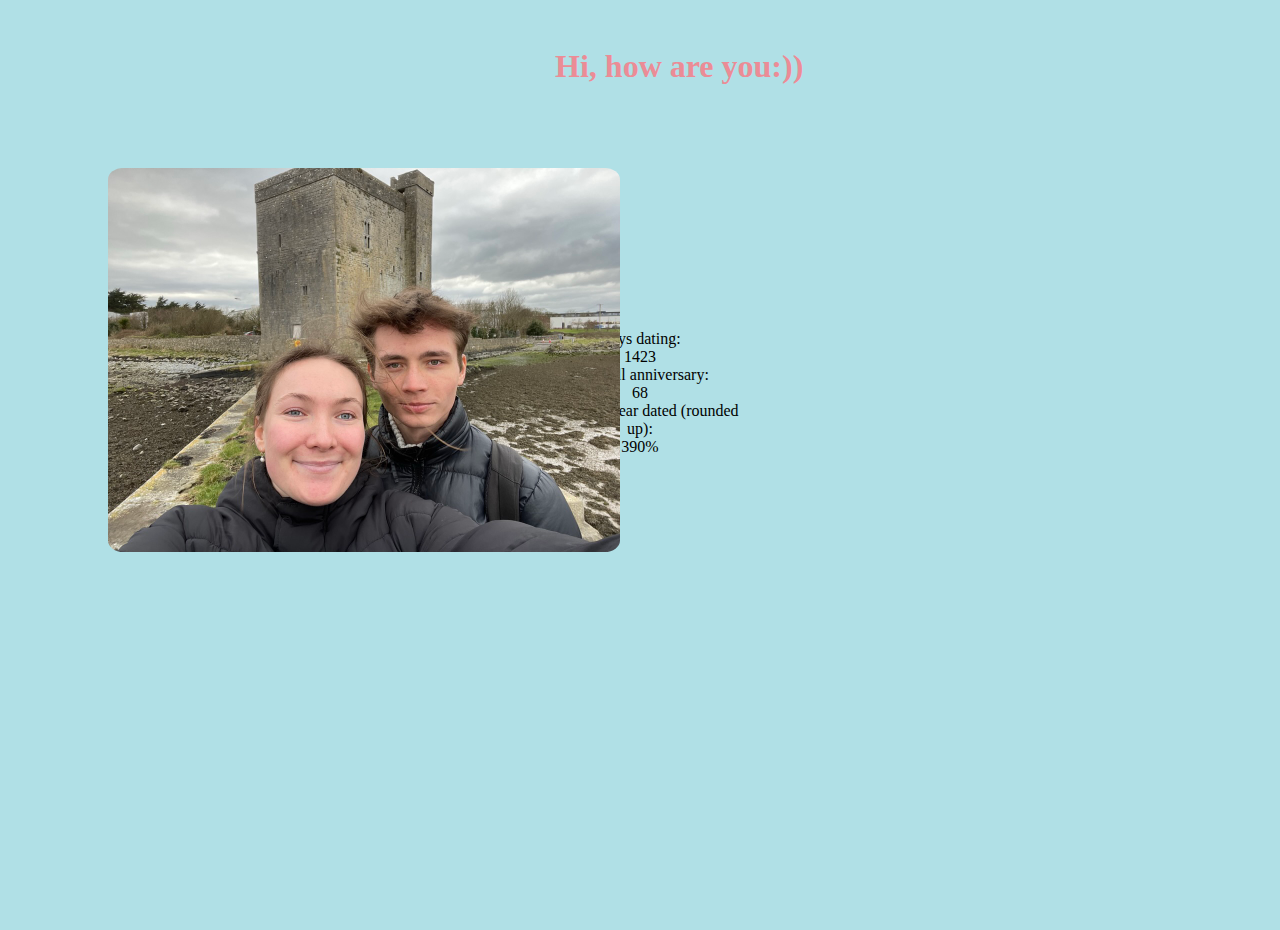
==== index.html @ 4d2aea7f "Rename datingfor.html to index.html" ====
<!DOCTYPE html>
<html lang="en">
<head>
    <meta charset="UTF-8">
    <meta http-equiv="X-UA-Compatible" content="IE=edge">
    <meta name="viewport" content="width=device-width, initial-scale=1.0">
    <title>Document</title>

    <link rel="stylesheet" href="style.css">
</head>
<body>  
        
        <h1 class="h1">Hi, how are you:))</h1>
        <dev class="content">
    


                <script>
                // To set two dates to two variables
                var date1 = new Date("09/01/2022");
                var present_date = new Date();
                
                // To calculate the time difference of two dates
                var Difference_In_Time = present_date.getTime() - date1.getTime();
                
                // To calculate the no. of days between two dates
                var Result = Math.round(Difference_In_Days = Difference_In_Time / (1000 * 3600 * 24));
                
                //To display the final no. of days (result)
                document.write("Days dating:  <br>"
                        + Result);


                // One day Time in ms (milliseconds)
                var one_day = 1000 * 60 * 60 * 24
                
                // To set present_dates to two variables
                var present_date = new Date();
                
                // 0-11 is Month in JavaScript
                var anniversary_day = new Date(present_date.getFullYear(), 9, 1)
                
                if (present_date.getMonth() == 9 && present_date.getdate() > 1)
                anniversary_day.setFullYear(anniversary_day.getFullYear() + 1)
                
                // To Calculate the result in milliseconds and then converting into days
                var ResultTill = Math.round(anniversary_day.getTime() - present_date.getTime()) / (one_day);
                
                // To remove the decimals from the (Result) resulting days value
                var Final_Result = ResultTill.toFixed(0);
                
                //To display the final_result value
                document.write("<br> Days till anniversary:  <br>" 
                        + Final_Result);

                var ResultPercent = Math.round(((Difference_In_Time / (1000 * 3600 * 24)) / 365)*100)

                document.write('<br> Percent of year dated (rounded up):  <br>'
                        + ResultPercent + "%");
                
                </script>

        </dev>

<img class="picture" src="picofus.jpg">







</body>
</html>
---- style.css ----
body {
  background-color: powderblue;
  font-family: Papyrus, fantasy;
}

.content {
    width: 200px;
    height: 600px;
    text-align: center;
    position:absolute;
    top:70%;
    left:50%;
    margin-left:-100px;/* half width*/
    margin-top:-300px;/* half height*/
}

.picture {


  position:absolute;
  width: 512px;
  height: 384px;
  text-align: center;

  margin-left:100px;/* half width*/
  margin-top:160px;/* half height*/
  border-radius: 3%;

}

.h1 {

  width: 600px;
  height: 600px;
  text-align: center;
  position:absolute;
  margin-left:29%;/* half width*/
  margin-top:40px;/* half height*/
  color:rgb(235, 140, 150);

}
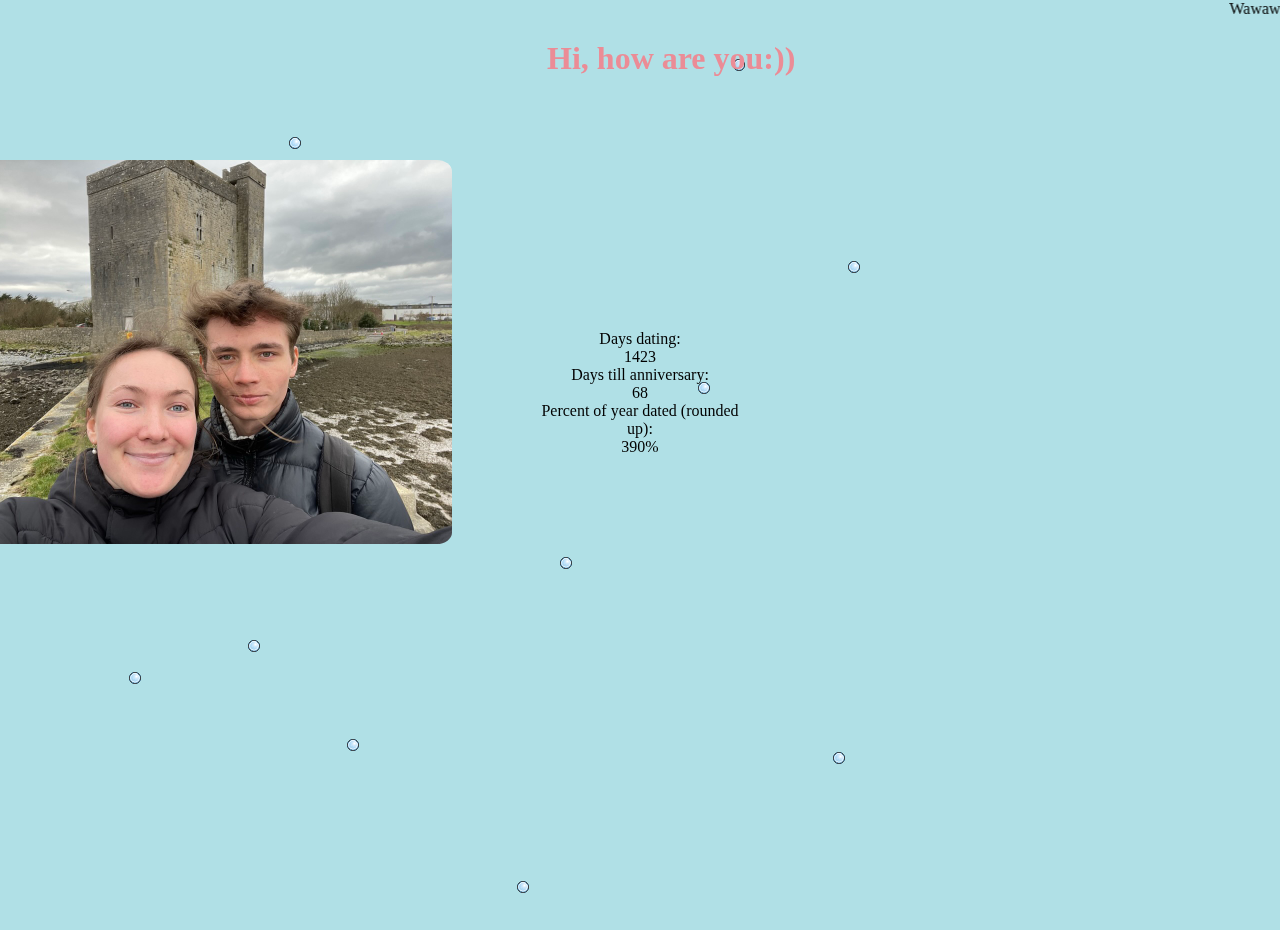
==== commit 383cc53f: "Add files via upload" ====
--- a/index.html
+++ b/index.html
@@ -4,18 +4,128 @@
     <meta charset="UTF-8">
     <meta http-equiv="X-UA-Compatible" content="IE=edge">
     <meta name="viewport" content="width=device-width, initial-scale=1.0">
-    <title>Document</title>
+    <title>Barney and Kim's page</title>
 
     <link rel="stylesheet" href="style.css">
 </head>
 <body>  
+    <div id="bubble-container"></div>
+    <script>
+      //Bubble Script by Lisa (issa@lissaexplains.com, http://lissaexplains.com)
+      //Based on code by Altan d.o.o. (snow@altan.hr)
+      //For full source code and installation instructions to this script, visit http://www.dynamicdrive.com
+  
+      var no = 15; // image number or falling rate
+      var speed = 2; // the lower the number the faster the image moves
+      var snow = new Array();
+      snow[0] = "bubble.gif";
+      snow[1] = "bubble.gif";
+      snow[2] = "bubble.gif";
+  
+      var doc_width = window.innerWidth;
+      var doc_height = window.innerHeight;
+  
+      var dx = new Array();
+      var xp = new Array();
+      var yp = new Array();
+      var am = new Array();
+      var stx = new Array();
+      var sty = new Array();
+  
+      for (var i = 0; i < no; i++) {
+        dx[i] = 0;                        // set coordinate variables
+        xp[i] = Math.random()*(doc_width-50);  // set position variables
+        yp[i] = Math.random()*doc_height;
+        am[i] = Math.random()*20;         // set amplitude variables
+        stx[i] = 0.02 + Math.random()/10; // set step variables
+        sty[i] = 0.7 + Math.random();     // set step variables
+  
+        var bubble = document.createElement('div');
+        bubble.id = "dot" + i;
+        bubble.style.position = 'absolute';
+        bubble.style.zIndex = i;
+        bubble.style.visibility = 'visible';
+        bubble.style.top = '15px';
+        bubble.style.left = '15px';
+        bubble.style.width = '1px';
+  
+        var bubbleImage = document.createElement('img');
+        bubbleImage.src = snow[i % snow.length];
+        bubbleImage.style.border = '0';
+  
+        bubble.appendChild(bubbleImage);
+        document.getElementById('bubble-container').appendChild(bubble);
+      }
+  
+      function animate() {
+        for (var i = 0; i < no; i++) {  // iterate for every dot
+          yp[i] -= sty[i];
+          if (yp[i] < -50) {
+            xp[i] = Math.random()*(doc_width-am[i]-30);
+            yp[i] = doc_height;
+            stx[i] = 0.02 + Math.random()/10;
+            sty[i] = 0.7 + Math.random();
+            doc_width = window.innerWidth;
+            doc_height = window.innerHeight;
+          }
+          dx[i] += stx[i];
+          document.getElementById("dot" + i).style.top = yp[i] + window.pageYOffset + "px";
+          document.getElementById("dot" + i).style.left = xp[i] + am[i] * Math.sin(dx[i]) + "px";
+        }
+        setTimeout(animate, speed);
+      }
+  
+      animate();
+    </script>
         
         <h1 class="h1">Hi, how are you:))</h1>
+        <marquee>
+            Wawawoowa ~ Borat 
+            &emsp;
+            Very nice ~ Borat 
+            &emsp;
+            Happy times ~ Borat
+            &emsp;
+            High five ~ Borat 
+            &emsp;
+            I’m not in love I’m in pain ~ Barnabitch 
+            &emsp;
+            “We used to be friends. What happened?” ~ Barnaba while having a massive stroke 
+            &emsp;
+            “So… I’m a doctor” *yeet* ~ Barnaba 
+            &emsp;
+            “Selfish and vain” ~ Kim
+            &emsp;
+            I just want to hear im weaker, not weak ~ probably Barney
+            &emsp;
+            I HAVE AUTISM ~ Barney
+            &emsp;
+            There was a turtleneck squad ~ Barney
+            &emsp;
+            I’m so stupid - Kim
+            &emsp;
+            Ice on my wrist eyyy ~ Barney
+            &emsp;
+            6th dimensional porn ~ Barney
+            &emsp;
+
+
+
+
+
+
+        </marquee>
+
+
+        
+
+        
         <dev class="content">
-    
+        
 
 
                 <script>
+
                 // To set two dates to two variables
                 var date1 = new Date("09/01/2022");
                 var present_date = new Date();
@@ -61,8 +171,10 @@
                 </script>
 
         </dev>
+        
+    <img class="picture" src="picofus.jpg">
 
-<img class="picture" src="picofus.jpg">
+
 
 
 
@@ -71,4 +183,4 @@
 
 
 </body>
-</html>
+</html>--- a/style.css
+++ b/style.css
@@ -22,7 +22,7 @@
   height: 384px;
   text-align: center;
 
-  margin-left:100px;/* half width*/
+  margin-left:-1340px;/* half width*/
   margin-top:160px;/* half height*/
   border-radius: 3%;
 
@@ -38,4 +38,18 @@
   margin-top:40px;/* half height*/
   color:rgb(235, 140, 150);
 
+}
+
+body {
+  margin: 0;
+  padding: 0;
+}
+
+#bubble-container {
+  position: fixed;
+  top: 0;
+  left: 0;
+  width: 100%;
+  height: 100%;
+  z-index: -1;
 }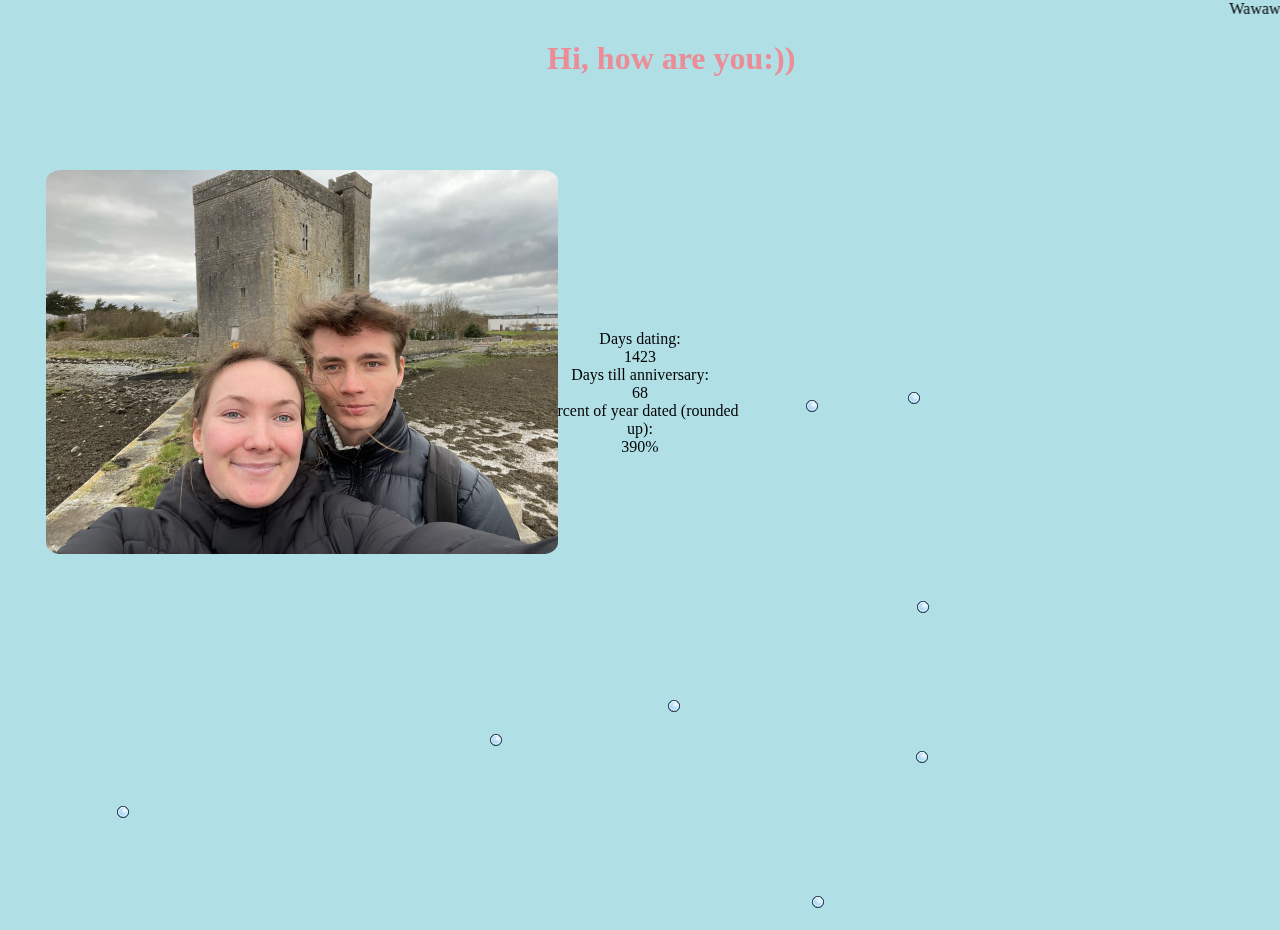
==== commit bd049268: "Add files via upload" ====
--- a/index.html
+++ b/index.html
@@ -172,7 +172,7 @@
 
         </dev>
         
-    <img class="picture" src="picofus.jpg">
+    <div class="1"><img class="picture" src="picofus.jpg"></div>
 
 
 
--- a/style.css
+++ b/style.css
@@ -10,23 +10,11 @@
     position:absolute;
     top:70%;
     left:50%;
-    margin-left:-100px;/* half width*/
-    margin-top:-300px;/* half height*/
+    margin-left:-100px;
+    margin-top:-300px;
 }
 
-.picture {
 
-
-  position:absolute;
-  width: 512px;
-  height: 384px;
-  text-align: center;
-
-  margin-left:-1340px;/* half width*/
-  margin-top:160px;/* half height*/
-  border-radius: 3%;
-
-}
 
 .h1 {
 
@@ -34,8 +22,8 @@
   height: 600px;
   text-align: center;
   position:absolute;
-  margin-left:29%;/* half width*/
-  margin-top:40px;/* half height*/
+  margin-left:29%;
+  margin-top:40px;
   color:rgb(235, 140, 150);
 
 }
@@ -52,4 +40,49 @@
   width: 100%;
   height: 100%;
   z-index: -1;
+}
+
+div
+{
+    text-align: center;
+    font-size: 30px;
+    color: white;
+    padding: 10px;
+    display: flex;
+    align-items: center;
+    justify-content: center;
+    height: 500px;
+    width:30%;
+}
+.one
+{
+    background-color:limegreen;    
+    float: left;  
+    
+}
+
+.picture {
+
+
+  position:absolute;
+  width: 512px;
+  height: 384px;
+  text-align: center;
+
+  margin-right: -200px;
+  margin-top:160px;
+  border-radius: 3%;
+
+}
+
+
+.two
+{
+    background-color:orange;
+    float: left;
+}
+.three
+{
+    background-color: hotpink;
+    float: left;
 }